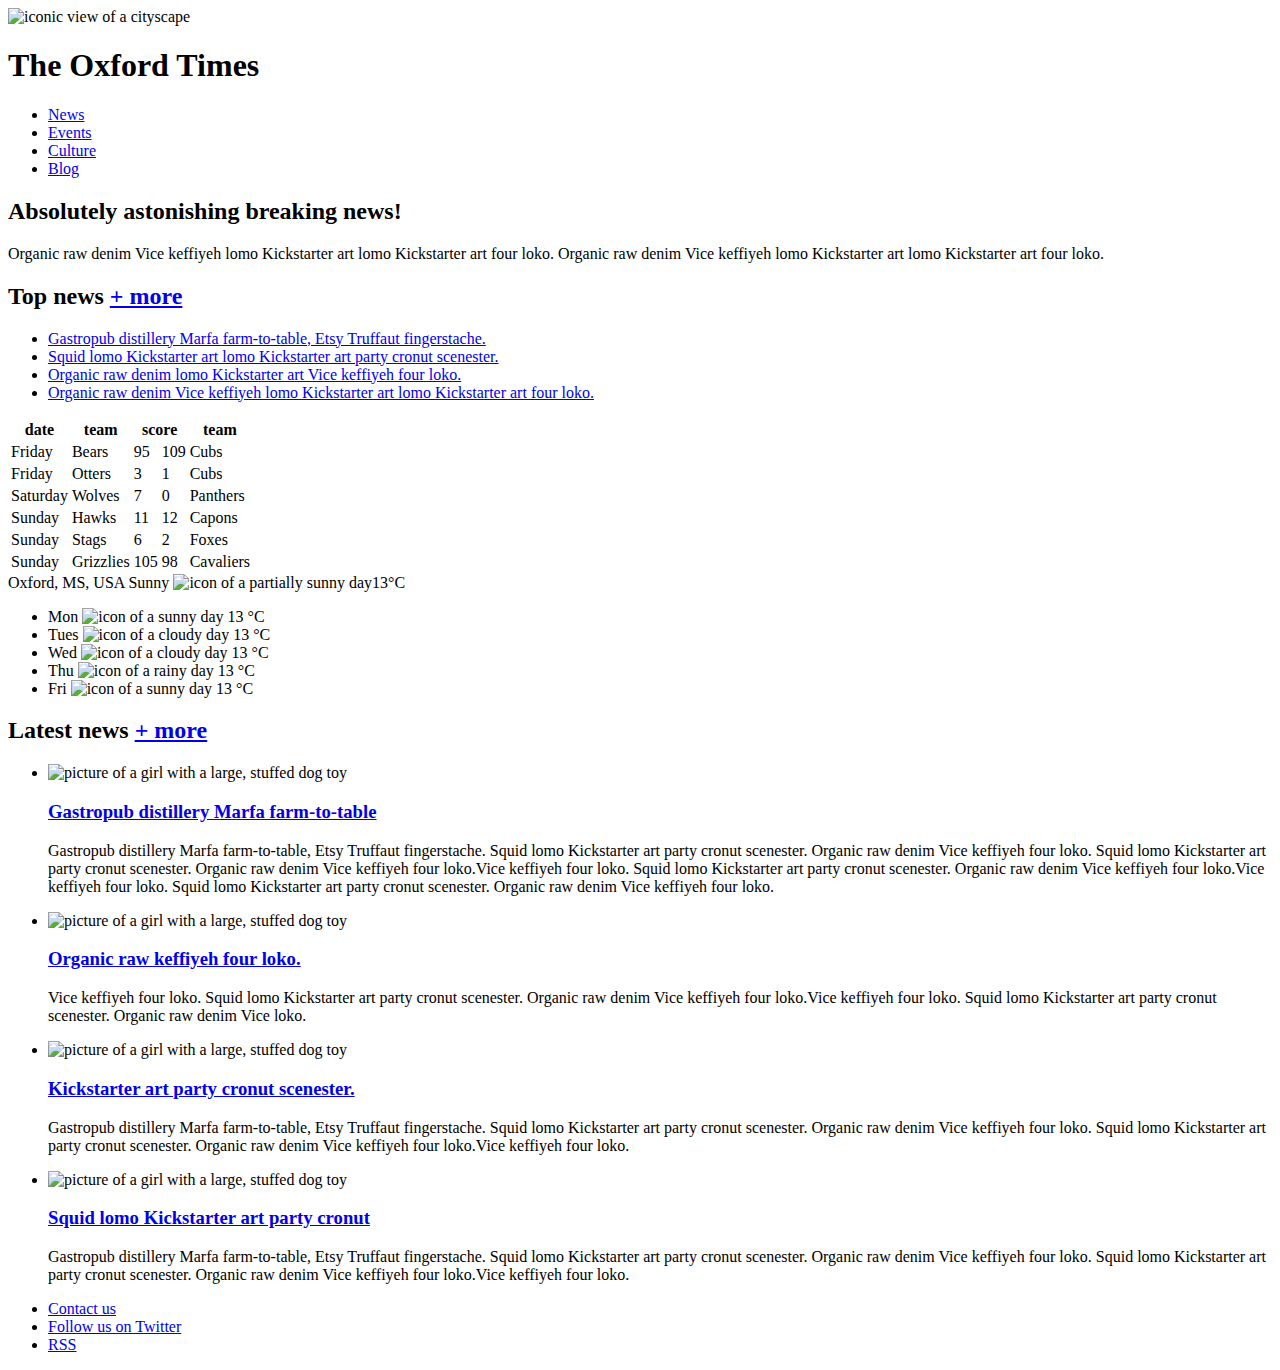
==== index.html @ 3002c46f "Rename News_Site/index.html to index.html" ====
<!doctype html>
<html lang="en">
  <head>
    <meta charset="utf-8">
    <meta http-equiv="X-UA-Compatible" content="IE=edge">
    <meta name="viewport" content="width=device-width, initial-scale=1.0">
    <title>Oxford Times</title>
    <link href="https://fonts.googleapis.com/css?family=Roboto:300,400,500" rel="stylesheet" type="text/css">
    <link rel="stylesheet" type="text/css" href="main.css">
  </head>
  <body>

    <header class="header">
      <div class="header__inner">
        <img class="header__logo" src="images/city.png" alt="iconic view of a cityscape">
        <h1 class="header__title">
          The Oxford Times
        </h1>
      </div>
    </header>

    <nav id="drawer" class="nav">
        <ul class="nav__list">
        <li class="nav__item"><a href="#">News</a></li>
        <li class="nav__item"><a href="#">Events</a></li>
        <li class="nav__item"><a href="#">Culture</a></li>
        <li class="nav__item"><a href="#">Blog</a></li>
      </ul>
    </nav>

    <main>
      <section class="content">
        <section class="hero">
          <article class="description">
            <h2>Absolutely astonishing breaking news!</h2>
            <p>Organic raw denim Vice keffiyeh lomo Kickstarter art lomo Kickstarter art four loko. Organic raw denim Vice keffiyeh lomo Kickstarter art lomo Kickstarter art four loko.</p>
          </article>
        </section>

        <section class="news top-news">
          <h2 class="news__title">Top news <a href="#" class="news__more">+ more</a></h2>
          <ul>
            <li class="top-news__item">
              <a href="#">Gastropub distillery Marfa farm-to-table, Etsy Truffaut fingerstache.</a>
            </li>
            <li class="top-news__item">
              <a href="#">Squid lomo Kickstarter art lomo Kickstarter art party cronut scenester.</a>
            </li>
            <li class="top-news__item">
              <a href="#">Organic raw denim lomo Kickstarter art Vice keffiyeh four loko.</a>
            </li>
            <li class="top-news__item">
              <a href="#">Organic raw denim Vice keffiyeh lomo Kickstarter art lomo Kickstarter art four loko.</a>
            </li>
          </ul>
        </section>

        <section class="scores">
          <table class="scores__table">
            <thead>
              <tr>
                <th>date</th>
                <th>team</th>
                <th colspan="2">score</th>
                <th>team</th>
              </tr>
            </thead>
            <tbody>
              <tr>
                <td>Friday</td>
                <td>Bears</td>
                <td>95</td>
                <td class="winner">109</td>
                <td class="winner">Cubs</td>
              </tr>
              <tr>
                <td>Friday</td>
                <td class="winner">Otters</td>
                <td class="winner">3</td>
                <td>1</td>
                <td>Cubs</td>
              </tr>
              <tr>
                <td>Saturday</td>
                <td class="winner">Wolves</td>
                <td class="winner">7</td>
                <td>0</td>
                <td>Panthers</td>
              </tr>
              <tr>
                <td>Sunday</td>
                <td>Hawks</td>
                <td>11</td>
                <td class="winner">12</td>
                <td class="winner">Capons</td>
              </tr>
              <tr>
                <td>Sunday</td>
                <td class="winner">Stags</td>
                <td class="winner">6</td>
                <td>2</td>
                <td>Foxes</td>
              </tr>
              <tr>
                <td>Sunday</td>
                <td class="winner">Grizzlies</td>
                <td class="winner">105</td>
                <td>98</td>
                <td>Cavaliers</td>
              </tr>
              
            </tbody>
          </table>
        </section>

        <section class="weather">
          <span class="weather__location">Oxford, MS, USA</span>
          <span class="weather__desc">Sunny</span>
          <span class="weather__today">
          <img class="weather__today__image" src="images/weather.png" alt="icon of a partially sunny day"><span class="weather__today__temp">13</span><span class="weather__today__deg">&deg;C</span>
          </span>
          <ul class="weather__next">
            <li class="weather__next__item">
              <span>Mon</span>
              <img class="weather__next__image" src="images/sunny.png" alt="icon of a sunny day">
              <span>13 &deg;C</span>
            </li><li class="weather__next__item">
              <span>Tues</span>
              <img class="weather__next__image" src="images/cloudy.png" alt="icon of a cloudy day">
              <span>13 &deg;C</span>
            </li><li class="weather__next__item">
              <span>Wed</span>
              <img class="weather__next__image" src="images/cloudy.png" alt="icon of a cloudy day">
              <span>13 &deg;C</span>
            </li><li class="weather__next__item">
              <span>Thu</span>
              <img class="weather__next__image" src="images/rain.png" alt="icon of a rainy day">
              <span>13 &deg;C</span>
            </li><li class="weather__next__item">
              <span>Fri</span>
              <img class="weather__next__image" src="images/sunny.png" alt="icon of a sunny day">
              <span>13 &deg;C</span>
            </li>
          </ul>
        </section>

        <section class="news recent-news">
          <h2 class="news__title">Latest news <a href="#" class="news__more">+ more</a></h2>
          <ul>
            <li class="snippet">
              <img class="snippet__thumbnail" src="images/dog.jpg" alt="picture of a girl with a large, stuffed dog toy">
              <h3 class="snippet__title"><a href="#">Gastropub distillery Marfa farm-to-table</a></h3>
              <p>Gastropub distillery Marfa farm-to-table, Etsy Truffaut fingerstache.
              Squid lomo Kickstarter art party cronut scenester. Organic raw denim Vice keffiyeh four loko. Squid lomo Kickstarter art party cronut scenester. Organic raw denim Vice keffiyeh four loko.Vice keffiyeh four loko. Squid lomo Kickstarter art party cronut scenester. Organic raw denim Vice keffiyeh four loko.Vice keffiyeh four loko. Squid lomo Kickstarter art party cronut scenester. Organic raw denim Vice keffiyeh four loko.
              </p>
            </li>
            <li class="snippet">
              <img class="snippet__thumbnail" src="images/dog.jpg" alt="picture of a girl with a large, stuffed dog toy">
              <h3 class="snippet__title"><a href="#">Organic raw keffiyeh four loko.</a></h3>
              <p>Vice keffiyeh four loko. Squid lomo Kickstarter art party cronut scenester. Organic raw denim Vice keffiyeh four loko.Vice keffiyeh four loko. Squid lomo Kickstarter art party cronut scenester. Organic raw denim Vice loko.
              </p>
            </li>
            <li class="snippet">
              <img class="snippet__thumbnail" src="images/dog.jpg" alt="picture of a girl with a large, stuffed dog toy">
              <h3 class="snippet__title"><a href="#">Kickstarter art party cronut scenester.</a></h3>
              <p>Gastropub distillery Marfa farm-to-table, Etsy Truffaut fingerstache.
              Squid lomo Kickstarter art party cronut scenester. Organic raw denim Vice keffiyeh four loko. Squid lomo Kickstarter art party cronut scenester. Organic raw denim Vice keffiyeh four loko.Vice keffiyeh four loko.
              </p>
            </li>
            <li class="snippet">
              <img class="snippet__thumbnail" src="images/dog.jpg" alt="picture of a girl with a large, stuffed dog toy">
              <h3 class="snippet__title"><a href="#">Squid lomo Kickstarter art party cronut </a></h3>
              <p>Gastropub distillery Marfa farm-to-table, Etsy Truffaut fingerstache.
              Squid lomo Kickstarter art party cronut scenester. Organic raw denim Vice keffiyeh four loko. Squid lomo Kickstarter art party cronut scenester. Organic raw denim Vice keffiyeh four loko.Vice keffiyeh four loko.
              </p>
            </li>
          </ul>
        </section>
      </section>
      <footer>
        <ul>
          <li><a href="#">Contact us</a></li>
          <li><a href="#">Follow us on Twitter</a></li>
          <li><a href="#">RSS</a></li>
        </ul>
      </footer>
    </main>
  </body>
</html>
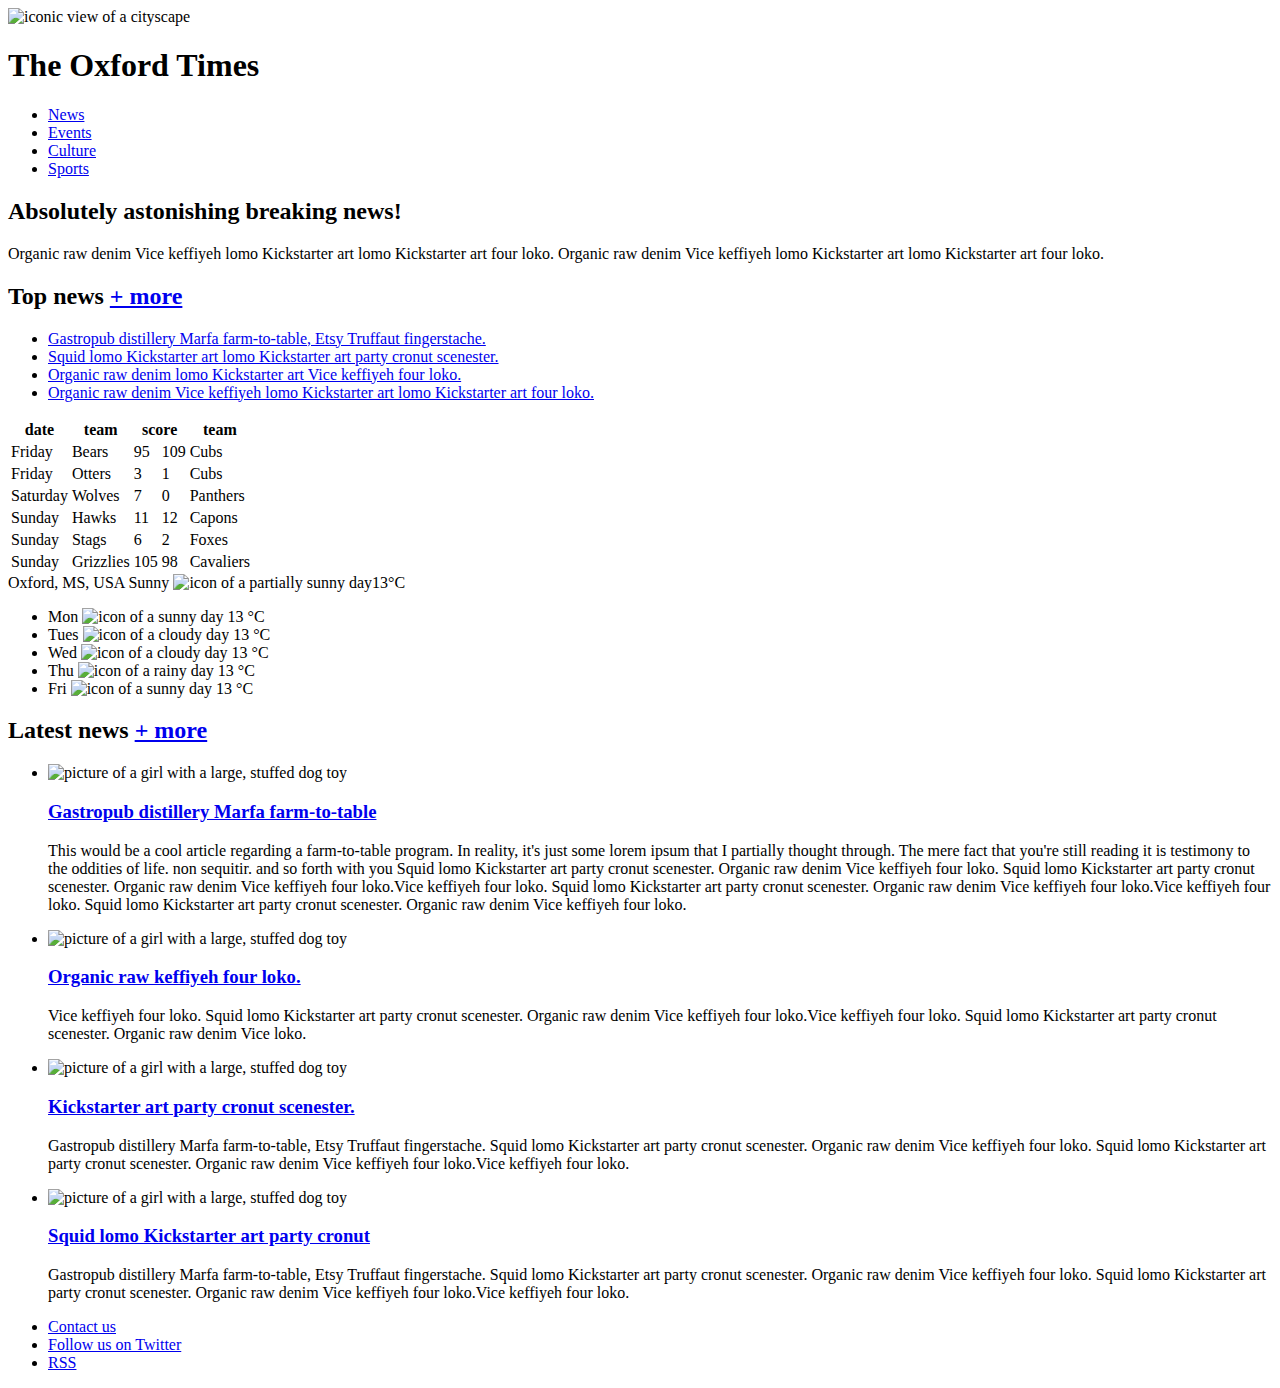
==== commit e88f8b33: "Fix image links" ====
--- a/index.html
+++ b/index.html
@@ -12,7 +12,7 @@
 
     <header class="header">
       <div class="header__inner">
-        <img class="header__logo" src="images/city.png" alt="iconic view of a cityscape">
+        <img class="header__logo" src="News_Site/images/city.png" alt="iconic view of a cityscape">
         <h1 class="header__title">
           The Oxford Times
         </h1>
@@ -24,7 +24,7 @@
         <li class="nav__item"><a href="#">News</a></li>
         <li class="nav__item"><a href="#">Events</a></li>
         <li class="nav__item"><a href="#">Culture</a></li>
-        <li class="nav__item"><a href="#">Blog</a></li>
+        <li class="nav__item"><a href="#">Sports</a></li>
       </ul>
     </nav>
 
@@ -117,28 +117,28 @@
           <span class="weather__location">Oxford, MS, USA</span>
           <span class="weather__desc">Sunny</span>
           <span class="weather__today">
-          <img class="weather__today__image" src="images/weather.png" alt="icon of a partially sunny day"><span class="weather__today__temp">13</span><span class="weather__today__deg">&deg;C</span>
+          <img class="weather__today__image" src="News_Site/images/weather.png" alt="icon of a partially sunny day"><span class="weather__today__temp">13</span><span class="weather__today__deg">&deg;C</span>
           </span>
           <ul class="weather__next">
             <li class="weather__next__item">
               <span>Mon</span>
-              <img class="weather__next__image" src="images/sunny.png" alt="icon of a sunny day">
+              <img class="weather__next__image" src="News_Site/images/sunny.png" alt="icon of a sunny day">
               <span>13 &deg;C</span>
             </li><li class="weather__next__item">
               <span>Tues</span>
-              <img class="weather__next__image" src="images/cloudy.png" alt="icon of a cloudy day">
+              <img class="weather__next__image" src="News_Site/images/cloudy.png" alt="icon of a cloudy day">
               <span>13 &deg;C</span>
             </li><li class="weather__next__item">
               <span>Wed</span>
-              <img class="weather__next__image" src="images/cloudy.png" alt="icon of a cloudy day">
+              <img class="weather__next__image" src="News_Site/images/cloudy.png" alt="icon of a cloudy day">
               <span>13 &deg;C</span>
             </li><li class="weather__next__item">
               <span>Thu</span>
-              <img class="weather__next__image" src="images/rain.png" alt="icon of a rainy day">
+              <img class="weather__next__image" src="News_Site/images/rain.png" alt="icon of a rainy day">
               <span>13 &deg;C</span>
             </li><li class="weather__next__item">
               <span>Fri</span>
-              <img class="weather__next__image" src="images/sunny.png" alt="icon of a sunny day">
+              <img class="weather__next__image" src="News_Site/images/sunny.png" alt="icon of a sunny day">
               <span>13 &deg;C</span>
             </li>
           </ul>
@@ -150,8 +150,8 @@
             <li class="snippet">
               <img class="snippet__thumbnail" src="images/dog.jpg" alt="picture of a girl with a large, stuffed dog toy">
               <h3 class="snippet__title"><a href="#">Gastropub distillery Marfa farm-to-table</a></h3>
-              <p>Gastropub distillery Marfa farm-to-table, Etsy Truffaut fingerstache.
-              Squid lomo Kickstarter art party cronut scenester. Organic raw denim Vice keffiyeh four loko. Squid lomo Kickstarter art party cronut scenester. Organic raw denim Vice keffiyeh four loko.Vice keffiyeh four loko. Squid lomo Kickstarter art party cronut scenester. Organic raw denim Vice keffiyeh four loko.Vice keffiyeh four loko. Squid lomo Kickstarter art party cronut scenester. Organic raw denim Vice keffiyeh four loko.
+              <p>This would be a cool article regarding a farm-to-table program. In reality, it's just some lorem ipsum that I partially thought through.  The mere fact that you're still reading it
+                is testimony to the oddities of life. non sequitir. and so forth with you Squid lomo Kickstarter art party cronut scenester. Organic raw denim Vice keffiyeh four loko. Squid lomo Kickstarter art party cronut scenester. Organic raw denim Vice keffiyeh four loko.Vice keffiyeh four loko. Squid lomo Kickstarter art party cronut scenester. Organic raw denim Vice keffiyeh four loko.Vice keffiyeh four loko. Squid lomo Kickstarter art party cronut scenester. Organic raw denim Vice keffiyeh four loko.
               </p>
             </li>
             <li class="snippet">
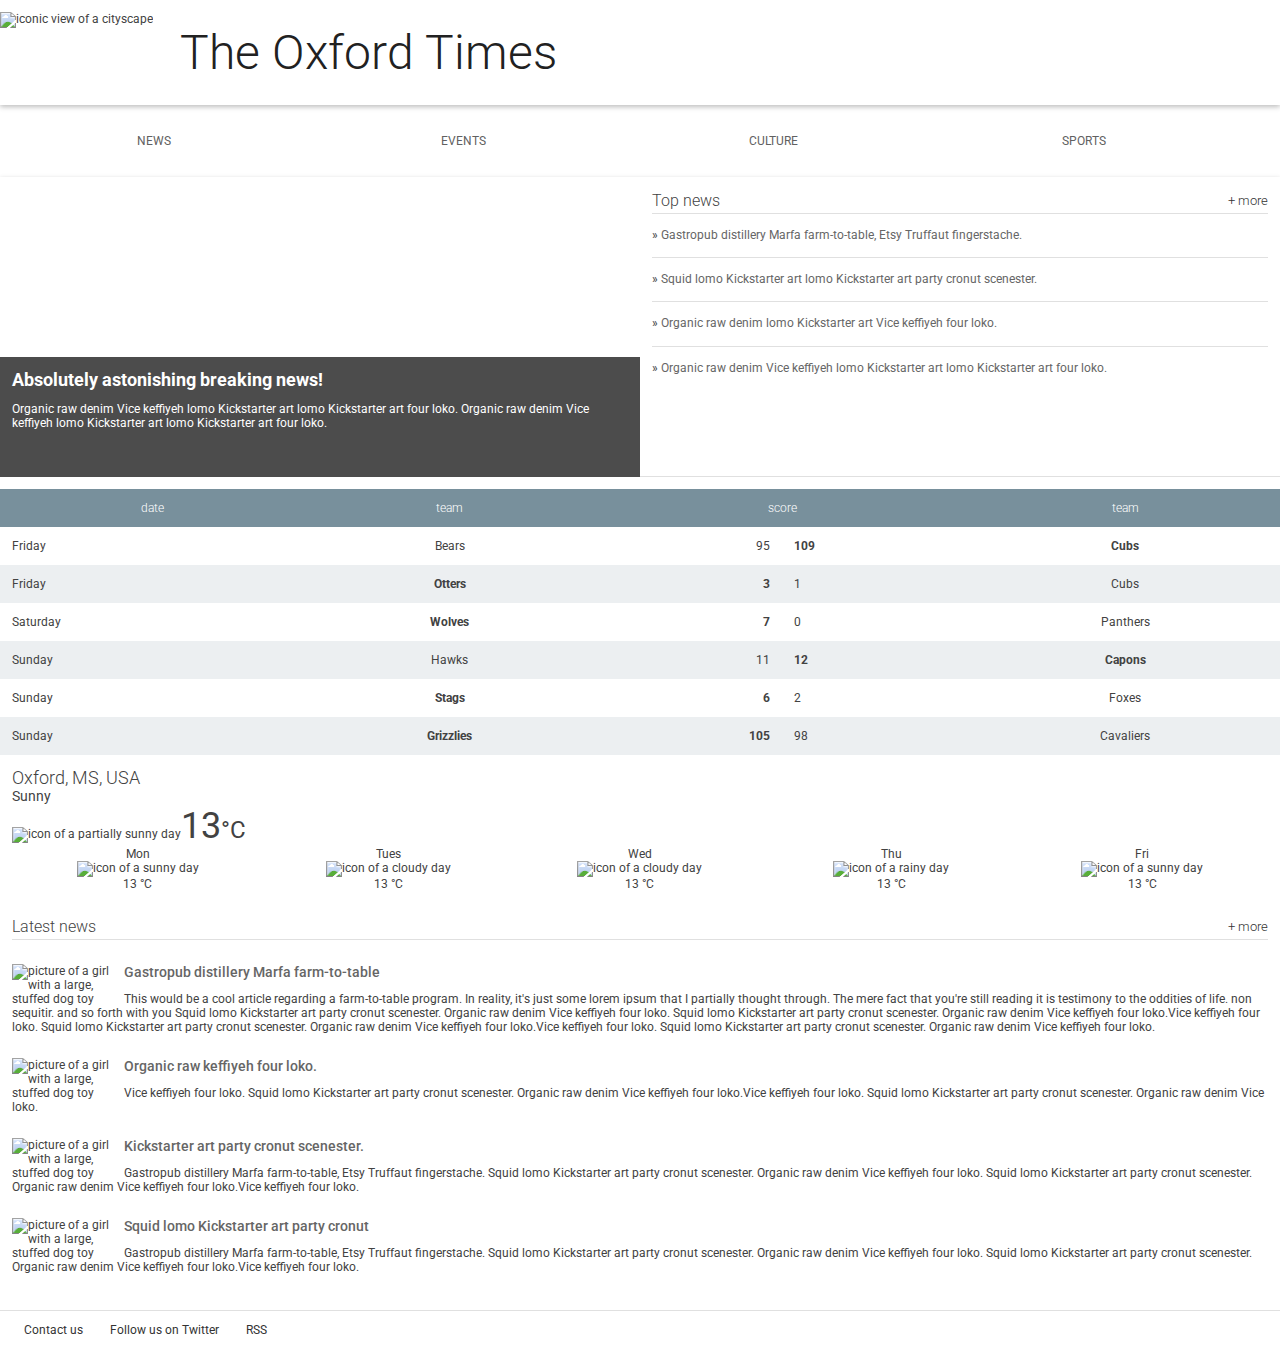
==== commit 6b94a217: "Update index.html" ====
--- a/index.html
+++ b/index.html
@@ -148,27 +148,27 @@
           <h2 class="news__title">Latest news <a href="#" class="news__more">+ more</a></h2>
           <ul>
             <li class="snippet">
-              <img class="snippet__thumbnail" src="images/dog.jpg" alt="picture of a girl with a large, stuffed dog toy">
+              <img class="snippet__thumbnail" src="News_site/images/dog.jpg" alt="picture of a girl with a large, stuffed dog toy">
               <h3 class="snippet__title"><a href="#">Gastropub distillery Marfa farm-to-table</a></h3>
               <p>This would be a cool article regarding a farm-to-table program. In reality, it's just some lorem ipsum that I partially thought through.  The mere fact that you're still reading it
                 is testimony to the oddities of life. non sequitir. and so forth with you Squid lomo Kickstarter art party cronut scenester. Organic raw denim Vice keffiyeh four loko. Squid lomo Kickstarter art party cronut scenester. Organic raw denim Vice keffiyeh four loko.Vice keffiyeh four loko. Squid lomo Kickstarter art party cronut scenester. Organic raw denim Vice keffiyeh four loko.Vice keffiyeh four loko. Squid lomo Kickstarter art party cronut scenester. Organic raw denim Vice keffiyeh four loko.
               </p>
             </li>
             <li class="snippet">
-              <img class="snippet__thumbnail" src="images/dog.jpg" alt="picture of a girl with a large, stuffed dog toy">
+              <img class="snippet__thumbnail" src="News_site/images/dog.jpg" alt="picture of a girl with a large, stuffed dog toy">
               <h3 class="snippet__title"><a href="#">Organic raw keffiyeh four loko.</a></h3>
               <p>Vice keffiyeh four loko. Squid lomo Kickstarter art party cronut scenester. Organic raw denim Vice keffiyeh four loko.Vice keffiyeh four loko. Squid lomo Kickstarter art party cronut scenester. Organic raw denim Vice loko.
               </p>
             </li>
             <li class="snippet">
-              <img class="snippet__thumbnail" src="images/dog.jpg" alt="picture of a girl with a large, stuffed dog toy">
+              <img class="snippet__thumbnail" src="News_site/images/dog.jpg" alt="picture of a girl with a large, stuffed dog toy">
               <h3 class="snippet__title"><a href="#">Kickstarter art party cronut scenester.</a></h3>
               <p>Gastropub distillery Marfa farm-to-table, Etsy Truffaut fingerstache.
               Squid lomo Kickstarter art party cronut scenester. Organic raw denim Vice keffiyeh four loko. Squid lomo Kickstarter art party cronut scenester. Organic raw denim Vice keffiyeh four loko.Vice keffiyeh four loko.
               </p>
             </li>
             <li class="snippet">
-              <img class="snippet__thumbnail" src="images/dog.jpg" alt="picture of a girl with a large, stuffed dog toy">
+              <img class="snippet__thumbnail" src="News_site/images/dog.jpg" alt="picture of a girl with a large, stuffed dog toy">
               <h3 class="snippet__title"><a href="#">Squid lomo Kickstarter art party cronut </a></h3>
               <p>Gastropub distillery Marfa farm-to-table, Etsy Truffaut fingerstache.
               Squid lomo Kickstarter art party cronut scenester. Organic raw denim Vice keffiyeh four loko. Squid lomo Kickstarter art party cronut scenester. Organic raw denim Vice keffiyeh four loko.Vice keffiyeh four loko.
--- a/main.css
+++ b/main.css
@@ -0,0 +1,408 @@
+body, html {
+  margin: 0;
+  padding: 0;
+  width: 100%;
+  height: 100%;
+}
+
+body {
+  font-family: Roboto;
+  font-size: 12px;
+  color: #424242;
+}
+
+h1, h2, h3, h4, h5 {
+  margin: 0; 
+}
+
+header, nav, footer, section, article, div {
+  box-sizing: border-box;
+}
+
+ul {
+  list-style: none;
+  padding: 0;
+  margin: 0;
+}
+
+
+/*
+ *
+ * Common
+ * 
+ */
+
+.news__more {
+  float: right;
+  font-size: .8em;
+  color: #333;
+  text-decoration: none;
+}
+
+
+/*
+ *
+ * Header
+ *
+ */
+
+.header {
+  box-shadow: 0 2px 5px rgba(0, 0, 0, 0.26);
+  min-height: 56px;
+  transition: min-height 0.3s;
+}
+
+.header__inner {
+  width: 100%;
+  margin-left: auto;
+  margin-right: auto;
+}
+
+.header__logo {
+  max-width: 100%;
+  height: auto;
+  margin-right: 1em;
+  vertical-align: top;
+  margin-top: 12px;
+}
+
+.header__title {
+  font-weight: 300;
+  font-size: 4em;
+  margin: 0.5em 0.25em;
+  display: inline-block;
+  color: #212121;
+}
+
+
+/*
+ *
+ * Top Level Navigation
+ *
+ */
+
+.nav {
+  width: 100%;
+  margin-left: auto;
+  margin-right: auto;
+}
+
+.nav__list {
+  width: 100%;
+  padding: 0;
+  margin: 0;
+}
+
+.nav__item {
+  box-sizing: border-box;
+  display: inline-block;
+  width: 24%;
+  text-align: center;
+  line-height: 24px;
+  padding: 24px;
+  text-transform: uppercase;
+}
+
+.nav a {
+  text-decoration: none;
+  color: #616161;
+  padding: 1.5em;
+  min-width: 48px;
+  min-height: 48px;
+}
+
+.nav a:hover {
+  text-decoration: underline;
+  color: #212121;
+  background-color: gray;
+}
+
+
+/*
+ *
+ * Main
+ *
+ */
+
+main {
+  box-shadow: 0 2px 5px rgba(0, 0, 0, 0.26);
+  width: 100%;
+  margin-left: auto;
+  margin-right: auto;
+  }
+
+/*
+ *
+ * Content
+ *
+ */
+.content {
+  display: flex;
+  flex-wrap: wrap;
+}
+
+/*
+ *
+ * Hero
+ *
+ */
+
+.hero {
+  float: left;
+  width: 100%;
+  position: relative;
+  background-image: url("News_Site/images/dog.jpg");
+  background-size: cover;
+  height: 300px;
+}
+
+.hero article {
+  box-sizing: border-box;
+  background-color: #000;
+  background-color: rgba(0, 0, 0, 0.7);
+  position: absolute;
+  bottom: 0;
+  height: 40%;
+  width: 100%;
+  color: #fff;
+  padding: 1em;
+}
+
+
+/*
+ *
+ * Top News
+ *
+ */
+
+.top-news {
+  float: right;
+  width: 100%;
+  height: 300px;
+  border-bottom: 1px solid #E0E0E0;
+  padding: 1em;
+}
+
+.news__title {
+  font-weight: 300;
+  border-bottom: 1px solid #E0E0E0;
+  line-height: 24px;
+  font-size: 16px;
+}
+
+.top-news__item {
+  border-bottom: 1px solid #E0E0E0;
+  padding: 1em 0;
+  line-height: 19.2px;
+}
+
+.top-news__item:before {
+  content: "» ";
+}
+
+.top-news__item:last-child {
+  border-bottom: none;
+}
+
+.top-news__item a {
+  text-decoration: none;
+  color: #666;
+  padding: 1.5em inherit;
+}
+
+.top-news__item a:hover,
+.top-news__item a:active {
+  text-decoration: underline;
+}
+
+
+/*
+ *
+ * Sport Scores
+ *
+ */
+
+.scores {
+  width: 100%;
+  float: left;
+  padding-top: 1em;
+}
+
+.scores__table {
+  width: 100%;
+  border-collapse: collapse;
+}
+
+.scores__table th,
+.scores__table td {
+  padding: 1em; 
+}
+
+.scores__table th {
+  color: #fff;
+  font-weight: 300;
+  background-color: #78909C;
+}
+
+.scores__table tr:nth-child(odd) td {
+  background-color: #fff;
+}
+
+.scores__table tr:nth-child(even) td {
+  background-color: #eceff1;
+}
+
+.scores__table td.winner {
+  font-weight: bold;
+}
+
+.scores__table td:nth-child(3) {
+  text-align: right;
+}
+
+.scores__table td:nth-child(2),
+.scores__table td:nth-child(5) {
+  text-align: center;
+}
+
+/*
+ *
+ * Weather
+ *
+ */
+
+.weather {
+  float: right;
+  width: 100%;
+  padding: 1em;
+}
+
+.weather__location {
+  display: block;
+  font-weight: 300;
+  font-size: 1.5em;
+}
+
+.weather__desc {
+  display: block;
+  font-size: 1.2em;
+}
+
+.weather__today {
+  width: 60%;
+  vertical-align: middle;
+}
+
+.weather__today__image {
+  vertical-align: middle
+}
+
+.weather__today__temp {
+  font-size: 3em;
+}
+
+.weather__today__deg {
+  font-size: 2em;
+  display: inline;
+}
+
+.weather__next__item {
+  display: inline-block;
+  width: 20%;
+  text-align: center;
+}
+
+.weather__next__item span {
+  display: block;
+}
+
+.weather__next__image {
+  width: 100%;
+}
+
+
+/*
+ *
+ * Weather
+ *
+ */
+
+.recent-news {
+  clear: both;
+  padding: 1em;
+}
+
+.snippet {
+  clear: both;
+  margin: 24px 0;
+}
+
+.snippet__thumbnail {
+  width: 100px;
+  float: left;
+  margin-right: 1em;
+}
+
+.snippet__title {
+  font-weight: 500;
+}
+
+.snippet__title a {
+  text-decoration: none;
+  color: #666;
+  padding: 1.5em inherit;
+}
+
+.snippet__title a:hover,
+.snippet__title a:active {
+  text-decoration: underline;
+}
+
+
+/*
+ *
+ * Footer
+ *
+ */
+
+footer {
+  border-top: 1px solid #E0E0E0;
+  padding: 1em;
+  width: 100%;
+}
+
+footer li {
+  display: inline-block;
+  margin: 0 1em;
+}
+
+footer a {
+  text-decoration: none;
+  color: #333;
+  padding: 1.5em inherit;
+}
+
+@media screen and (min-width: 655px) {
+  .hero, .top-news {
+    width: 50%;
+  }
+}
+/*minor breakpoint*/
+@media screen and (min-width: 550px) and (max-width: 650px) {
+  li {
+    font-size: 18px;
+}
+
+@media screen and (min-width: 872px) {
+  body {
+    max-width: 872px;
+    margin-left: auto;
+    margin-right: auto;
+  }
+  .weather, .recent-news {
+    width: 50%;
+    }
+   .hamburger {
+    display: none;
+   } 
+  }
